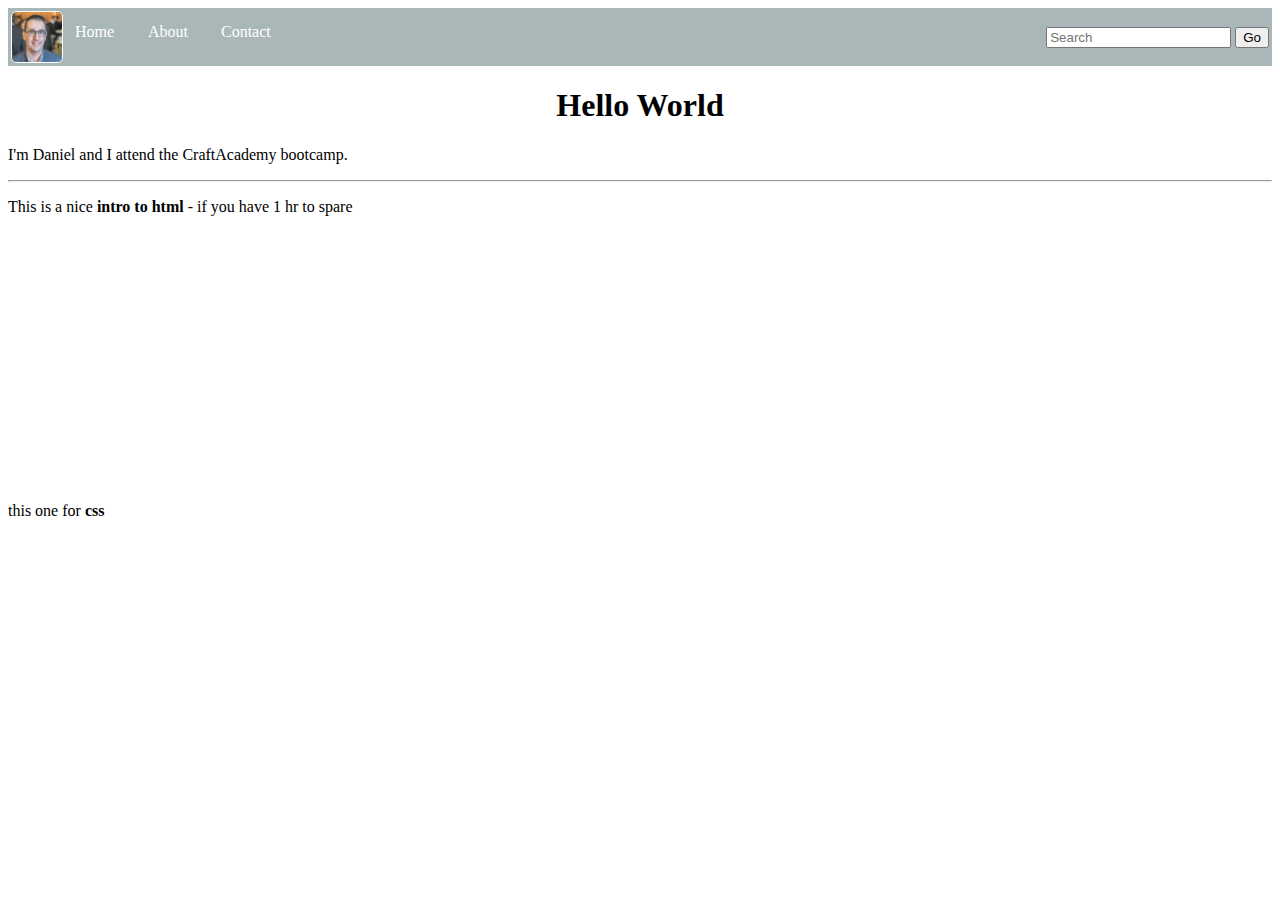
==== index.html @ 9ee7fbd7 "nav and alignment changes v4" ====
<!DOCTYPE html>
<html>

<head>
    <meta charset="utf-8">
    <meta http-equiv="X-UA-Compatible" content="IE=edge">
    <meta name="viewport" content="width=device-width, initial-scale=1">
    <link href="//cdn.muicss.com/mui-0.9.39/css/mui.min.css" rel="stylesheet" type="text/css" />
    <script src="//cdn.muicss.com/mui-0.9.39/js/mui.min.js"></script>
    <link rel="stylesheet" href="style.css">
</head>

<body>   
    <section class="mui-container main-body">
        <nav>
        <div class="mui-appbar">
            <table width="100%">
                <tr style="vertical-align:middle;">
                    <td class="mui--appbar-height" align="left">
                        <img width="50px" height="50px" src="images/daniel_malmgren_sq.jpg" class="w3-circle" align="left" alt=" Daniel's picture">
                        <ul> 
                            <li><a href="index.html">Home</li></a>
                            <li><a href="about.html">About</li></a>
                            <li><a href="contact.html">Contact</li></a>
                        </ul>
                    </td>
                    <td class="mui--appbar-height" align="right">
                        <form>
                            <input type="search" name="search" placeholder="Search">
                            <input type="submit" value="Go"> 
                        </form>
                    </td>
                </tr>
            </table>
        </div>
    </nav>
        
    <h1 align="center">Hello World</h1>
    <p>I'm Daniel and I attend the CraftAcademy bootcamp.</p> <hr>
    <div class="lvid">
        <p >This is a nice <strong>intro to html </strong>- if you have 1 hr to spare</p>
        <iframe width="450" height="250" src="https://www.youtube.com/embed/UB1O30fR-EE" frameborder="0" allow="autoplay; encrypted-media" allowfullscreen></iframe>
    </div>
    <div class="rvid">
        <p>this one for <strong>css</strong></p>
        <iframe  width="450" height="250" src="https://www.youtube.com/embed/yfoY53QXEnI" frameborder="0" allow="autoplay; encrypted-media" allowfullscreen></iframe>
    </div>
</body>
</section>
</html>
---- style.css ----
nav, ul {
    list-style-type: none;
    margin: 0;
    padding: 0;
    overflow: visible;
    background-color: #aab7b8 ;
}

li {
    float: left;
    vertical-align: center;
}

li a {
    display: inline-flex;
    color: white;
    text-align: center;
    padding: 12px;
    text-decoration: none;
    width: 49px;
}

li a:hover {
    background-color:   #1700fe;
}

form {
    display: inline;
    align: left;
}

p{
    color: var(--heading-color);
    box-shadow: 3px 3px 40px var(--shadow-color);
}
.lvid {
    margin: top;
    align: left;
}
.rvid {
    margin: top;
    align: right;
}
.mui--appbar-height img {
    border: 1px solid white;
    border-radius: 10%;
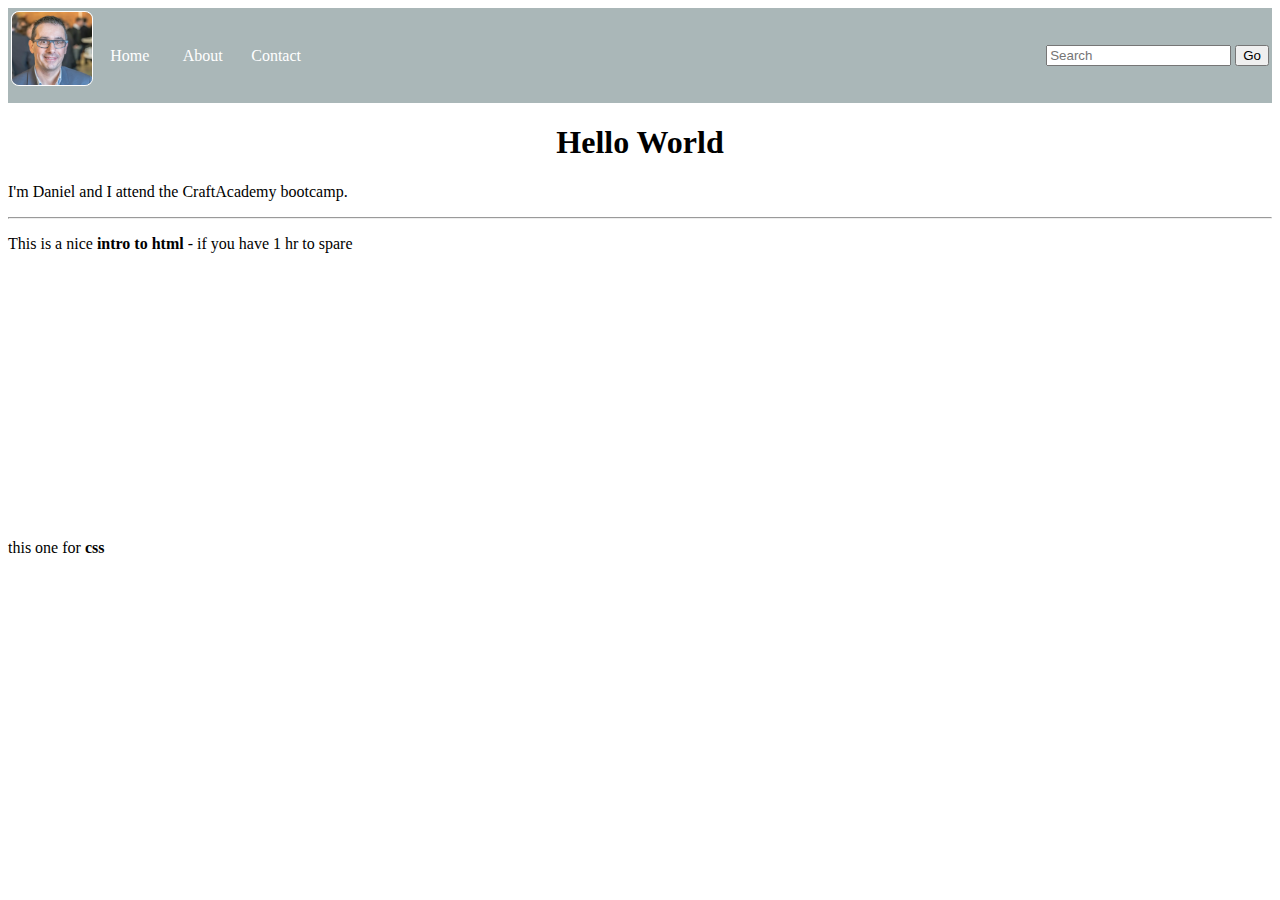
==== commit bda92647: "nav and alignment changes v4" ====
--- a/index.html
+++ b/index.html
@@ -17,7 +17,7 @@
             <table width="100%">
                 <tr style="vertical-align:middle;">
                     <td class="mui--appbar-height" align="left">
-                        <img width="50px" height="50px" src="images/daniel_malmgren_sq.jpg" class="w3-circle" align="left" alt=" Daniel's picture">
+                        <img width="8%" height="8%" src="images/daniel_malmgren_sq.jpg" class="w3-circle" align="left" alt=" Daniel's picture">
                         <ul> 
                             <li><a href="index.html">Home</li></a>
                             <li><a href="about.html">About</li></a>
@@ -37,11 +37,11 @@
         
     <h1 align="center">Hello World</h1>
     <p>I'm Daniel and I attend the CraftAcademy bootcamp.</p> <hr>
-    <div class="lvid">
+    <element class="lvid">
         <p >This is a nice <strong>intro to html </strong>- if you have 1 hr to spare</p>
         <iframe width="450" height="250" src="https://www.youtube.com/embed/UB1O30fR-EE" frameborder="0" allow="autoplay; encrypted-media" allowfullscreen></iframe>
     </div>
-    <div class="rvid">
+    <element class="rvid">
         <p>this one for <strong>css</strong></p>
         <iframe  width="450" height="250" src="https://www.youtube.com/embed/yfoY53QXEnI" frameborder="0" allow="autoplay; encrypted-media" allowfullscreen></iframe>
     </div>
--- a/style.css
+++ b/style.css
@@ -12,12 +12,14 @@
 }
 
 li a {
-    display: inline-flex;
+    display: inline-block;
     color: white;
     text-align: center;
     padding: 12px;
     text-decoration: none;
     width: 49px;
+    height: 65px;
+    line-height: 65px;
 }
 
 li a:hover {
@@ -34,14 +36,14 @@
     box-shadow: 3px 3px 40px var(--shadow-color);
 }
 .lvid {
-    margin: top;
-    align: left;
+    display: left;
+    align-items: left;
 }
 .rvid {
-    margin: top;
-    align: right;
+    display: right;
+    align-items: right;
 }
 .mui--appbar-height img {
     border: 1px solid white;
     border-radius: 10%;
-    +    vertical-align: middle;
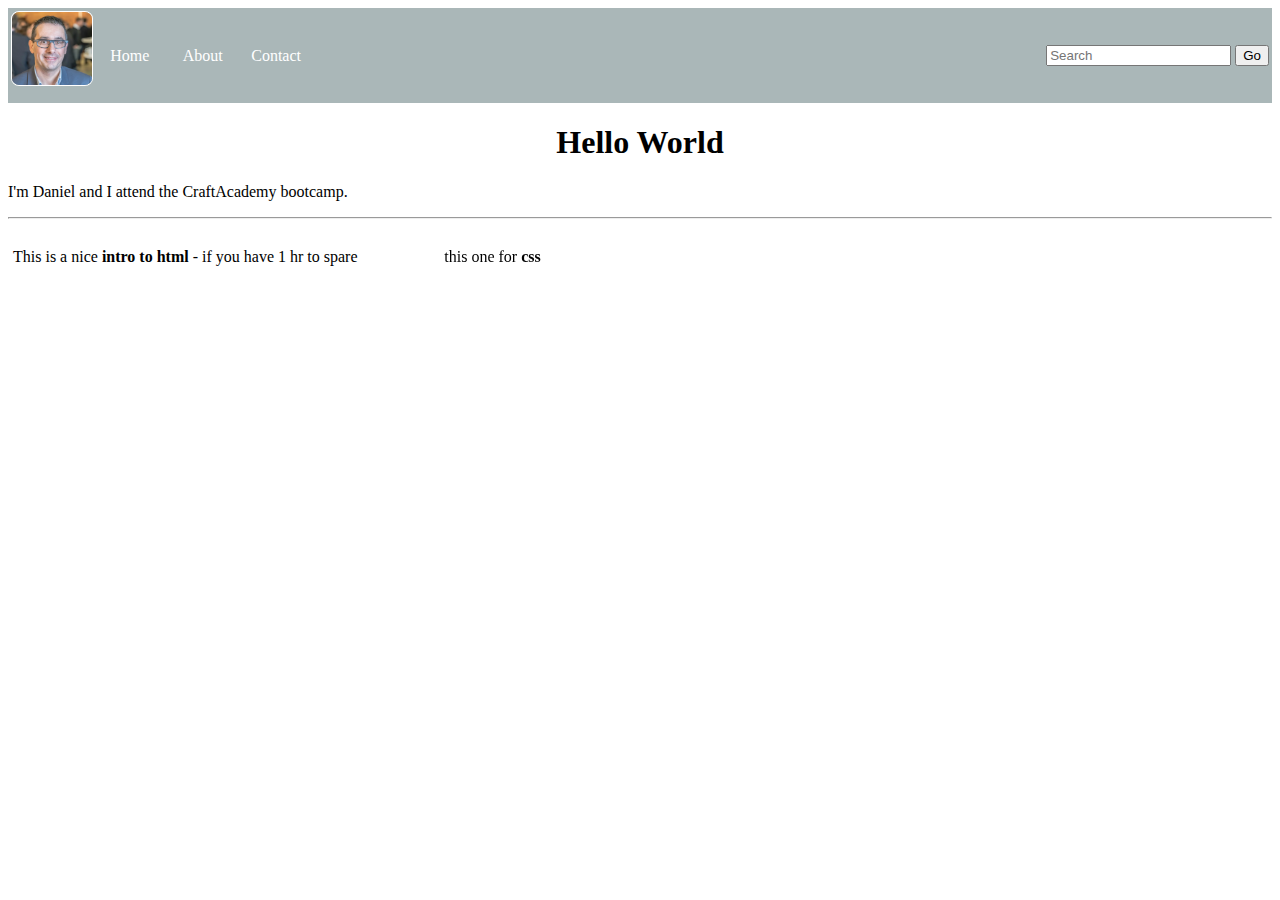
==== commit 8060fbb1: "nav and alignment changes v4" ====
--- a/index.html
+++ b/index.html
@@ -13,7 +13,7 @@
 <body>   
     <section class="mui-container main-body">
         <nav>
-        <div class="mui-appbar">
+        <div class="mui-appbar" id="container">
             <table width="100%">
                 <tr style="vertical-align:middle;">
                     <td class="mui--appbar-height" align="left">
@@ -37,14 +37,16 @@
         
     <h1 align="center">Hello World</h1>
     <p>I'm Daniel and I attend the CraftAcademy bootcamp.</p> <hr>
-    <element class="lvid">
+    <div class="row">
+        <div class="column">
         <p >This is a nice <strong>intro to html </strong>- if you have 1 hr to spare</p>
         <iframe width="450" height="250" src="https://www.youtube.com/embed/UB1O30fR-EE" frameborder="0" allow="autoplay; encrypted-media" allowfullscreen></iframe>
     </div>
-    <element class="rvid">
+    <div class="column">
         <p>this one for <strong>css</strong></p>
         <iframe  width="450" height="250" src="https://www.youtube.com/embed/yfoY53QXEnI" frameborder="0" allow="autoplay; encrypted-media" allowfullscreen></iframe>
     </div>
+</div>
 </body>
 </section>
 </html>--- a/style.css
+++ b/style.css
@@ -26,24 +26,29 @@
     background-color:   #1700fe;
 }
 
-form {
-    display: inline;
-    align: left;
-}
-
 p{
     color: var(--heading-color);
     box-shadow: 3px 3px 40px var(--shadow-color);
 }
-.lvid {
+.vid {
     display: left;
     align-items: left;
 }
-.rvid {
-    display: right;
-    align-items: right;
-}
+
 .mui--appbar-height img {
     border: 1px solid white;
     border-radius: 10%;
     vertical-align: middle;
+}
+.column {
+    float: left;
+    width: 33.33%;
+    padding: 5px;
+   }
+   
+   /* Clear floats after image containers */
+   .row::after {
+    content: "";
+    clear: both;
+    display: table;
+   }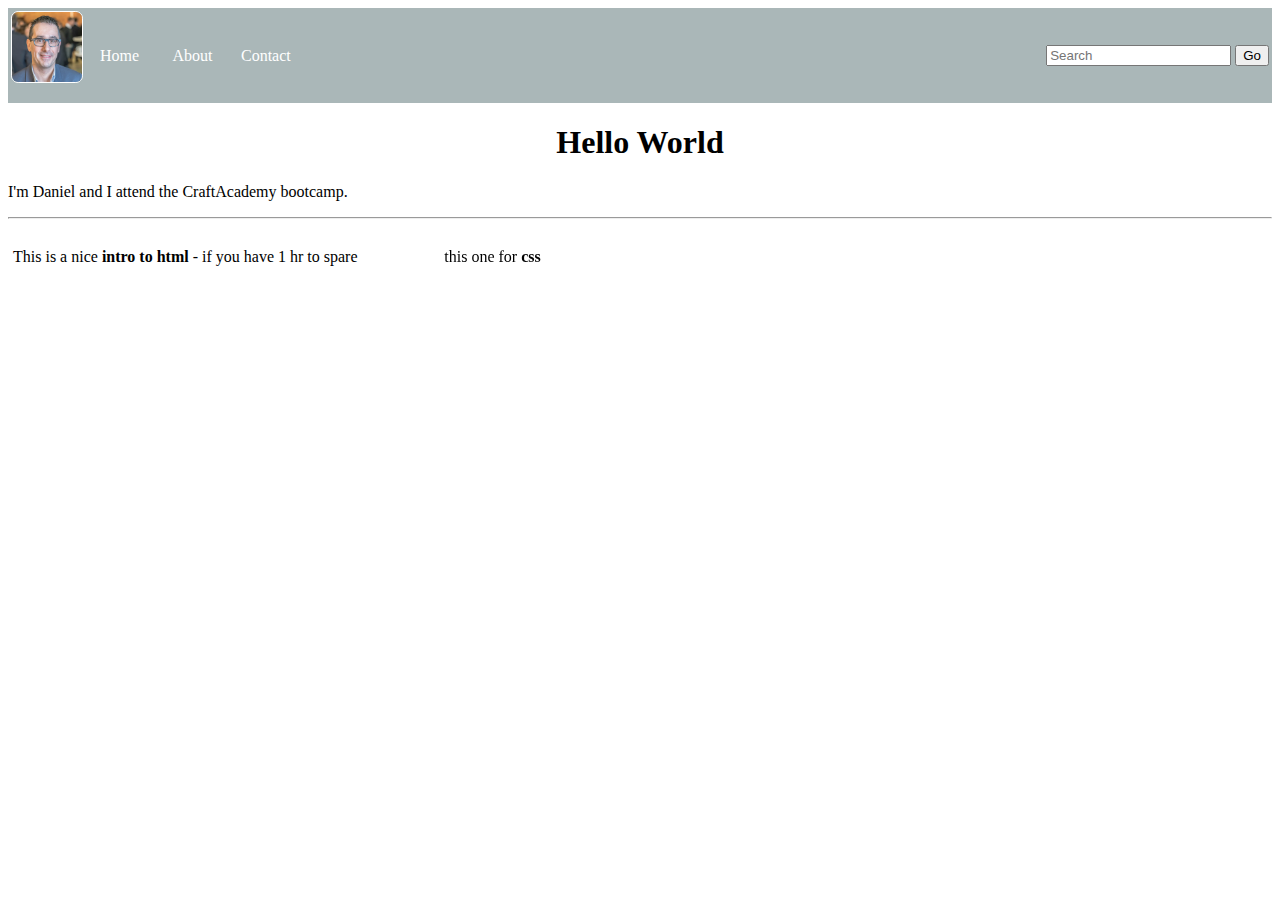
==== commit ec922f62: "nav and alignment changes v5" ====
--- a/index.html
+++ b/index.html
@@ -17,7 +17,7 @@
             <table width="100%">
                 <tr style="vertical-align:middle;">
                     <td class="mui--appbar-height" align="left">
-                        <img width="8%" height="8%" src="images/daniel_malmgren_sq.jpg" class="w3-circle" align="left" alt=" Daniel's picture">
+                        <img width="70px" height="70px" src="images/daniel_malmgren_sq.jpg" class="w3-circle" align="left" alt=" Daniel's picture">
                         <ul> 
                             <li><a href="index.html">Home</li></a>
                             <li><a href="about.html">About</li></a>
@@ -39,13 +39,13 @@
     <p>I'm Daniel and I attend the CraftAcademy bootcamp.</p> <hr>
     <div class="row">
         <div class="column">
-        <p >This is a nice <strong>intro to html </strong>- if you have 1 hr to spare</p>
-        <iframe width="450" height="250" src="https://www.youtube.com/embed/UB1O30fR-EE" frameborder="0" allow="autoplay; encrypted-media" allowfullscreen></iframe>
-    </div>
-    <div class="column">
-        <p>this one for <strong>css</strong></p>
-        <iframe  width="450" height="250" src="https://www.youtube.com/embed/yfoY53QXEnI" frameborder="0" allow="autoplay; encrypted-media" allowfullscreen></iframe>
-    </div>
+            <p >This is a nice <strong>intro to html </strong>- if you have 1 hr to spare</p>
+            <iframe width="450" height="250" src="https://www.youtube.com/embed/UB1O30fR-EE" frameborder="0" allow="autoplay; encrypted-media" allowfullscreen></iframe>
+        </div>
+        <div class="column">
+            <p>this one for <strong>css</strong></p>
+            <iframe  width="450" height="250" src="https://www.youtube.com/embed/yfoY53QXEnI" frameborder="0" allow="autoplay; encrypted-media" allowfullscreen></iframe>
+        </div>
 </div>
 </body>
 </section>
--- a/style.css
+++ b/style.css
@@ -23,7 +23,7 @@
 }
 
 li a:hover {
-    background-color:   #1700fe;
+    background-color:   #1400ec;
 }
 
 p{
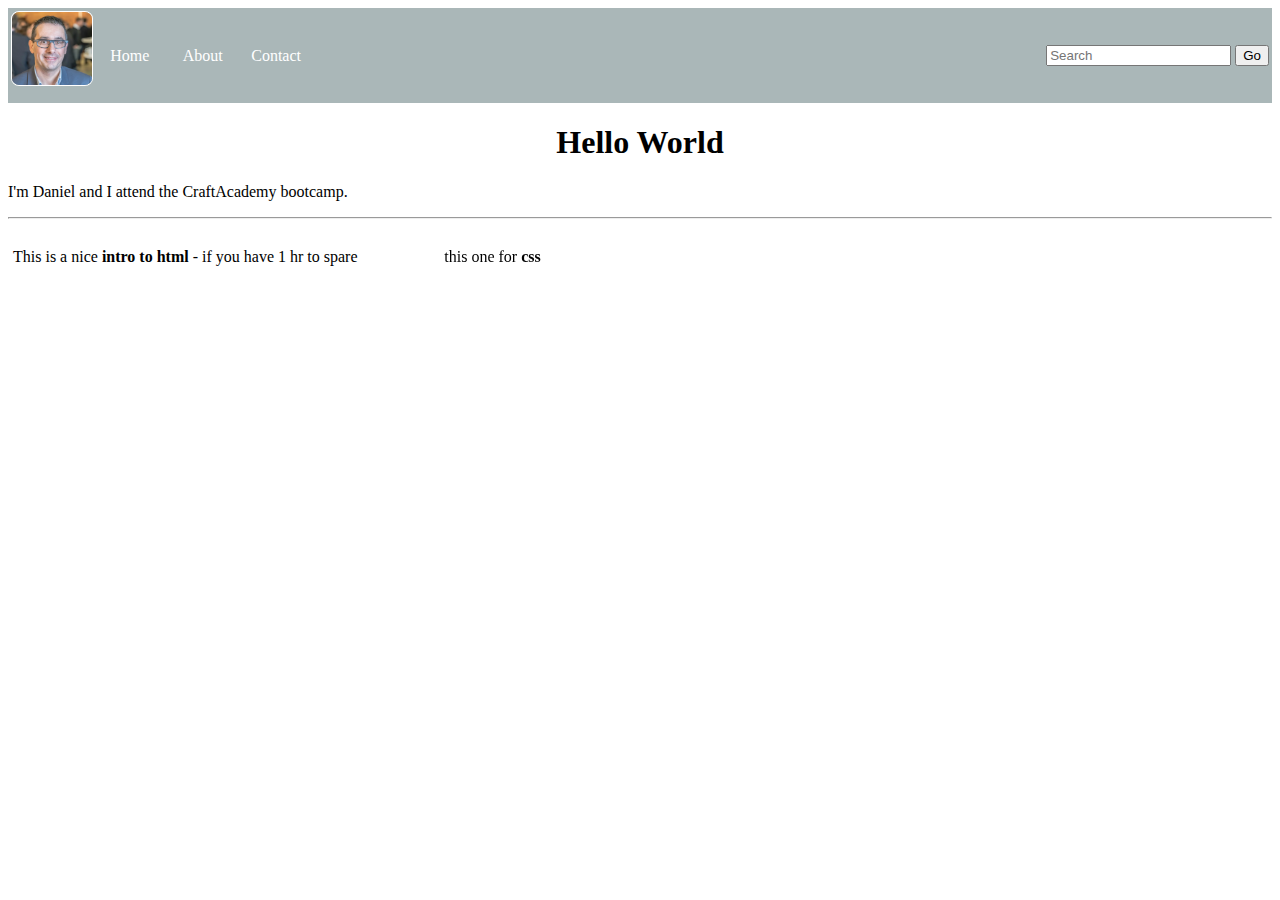
==== commit df7a1fbe: "nav and alignment changes v5" ====
--- a/index.html
+++ b/index.html
@@ -17,7 +17,7 @@
             <table width="100%">
                 <tr style="vertical-align:middle;">
                     <td class="mui--appbar-height" align="left">
-                        <img width="70px" height="70px" src="images/daniel_malmgren_sq.jpg" class="w3-circle" align="left" alt=" Daniel's picture">
+                        <img width="8%" height="8%" src="images/daniel_malmgren_sq.jpg" class="w3-circle" align="left" alt=" Daniel's picture">
                         <ul> 
                             <li><a href="index.html">Home</li></a>
                             <li><a href="about.html">About</li></a>
--- a/style.css
+++ b/style.css
@@ -30,16 +30,13 @@
     color: var(--heading-color);
     box-shadow: 3px 3px 40px var(--shadow-color);
 }
-.vid {
-    display: left;
-    align-items: left;
-}
 
 .mui--appbar-height img {
     border: 1px solid white;
     border-radius: 10%;
     vertical-align: middle;
 }
+
 .column {
     float: left;
     width: 33.33%;
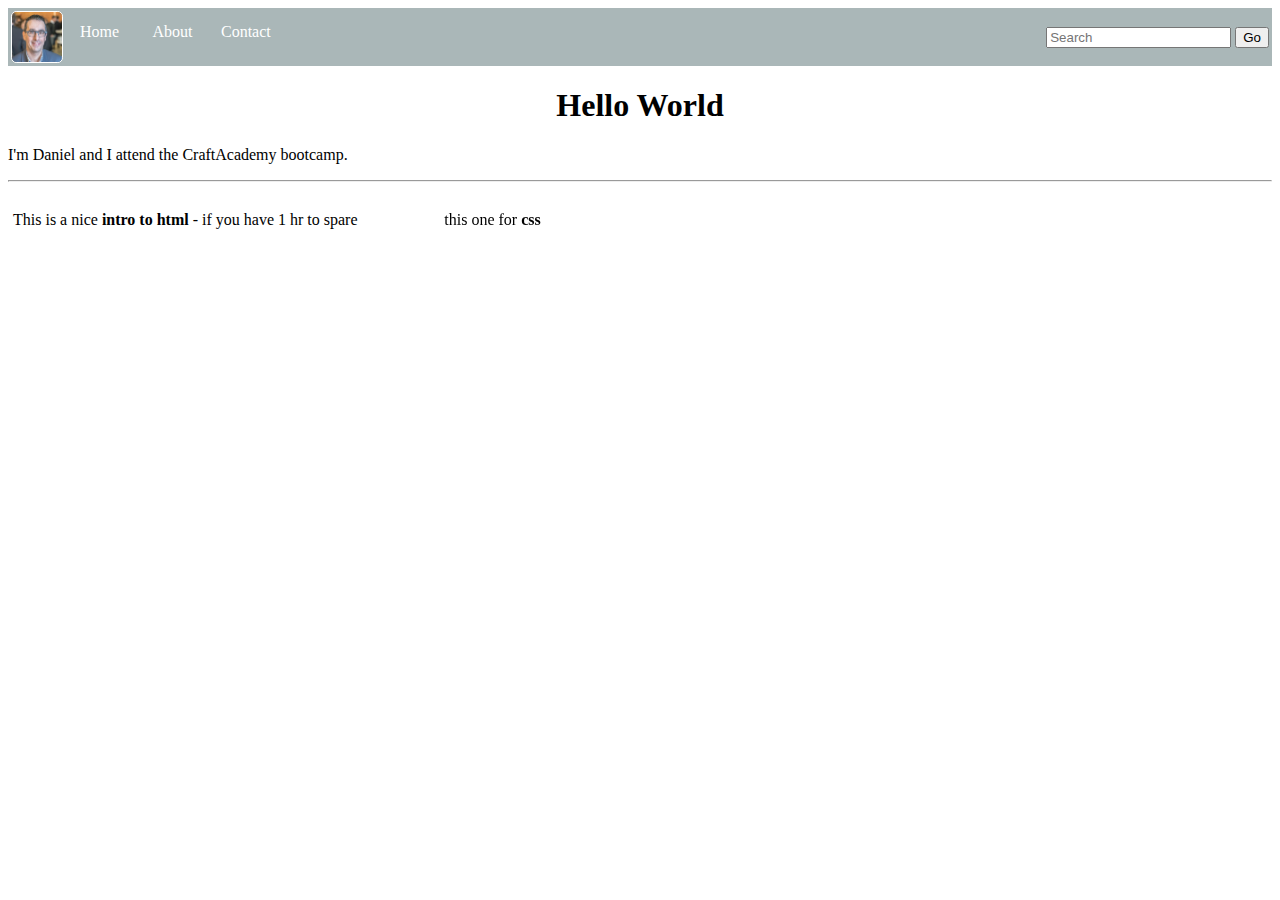
==== commit 90fb753a: "nav and alignment changes v6" ====
--- a/index.html
+++ b/index.html
@@ -16,8 +16,8 @@
         <div class="mui-appbar" id="container">
             <table width="100%">
                 <tr style="vertical-align:middle;">
-                    <td class="mui--appbar-height" align="left">
-                        <img width="8%" height="8%" src="images/daniel_malmgren_sq.jpg" class="w3-circle" align="left" alt=" Daniel's picture">
+                    <td class="mui--appbar-height">
+                        <img width="50px" height="50px" src="images/daniel_malmgren_sq.jpg" align="left" alt=" Daniel's picture">
                         <ul> 
                             <li><a href="index.html">Home</li></a>
                             <li><a href="about.html">About</li></a>
--- a/style.css
+++ b/style.css
@@ -18,8 +18,6 @@
     padding: 12px;
     text-decoration: none;
     width: 49px;
-    height: 65px;
-    line-height: 65px;
 }
 
 li a:hover {
@@ -32,6 +30,7 @@
 }
 
 .mui--appbar-height img {
+
     border: 1px solid white;
     border-radius: 10%;
     vertical-align: middle;
@@ -41,11 +40,13 @@
     float: left;
     width: 33.33%;
     padding: 5px;
+    column-gap: 10px;
    }
    
    /* Clear floats after image containers */
    .row::after {
-    content: "";
+    float:right;
     clear: both;
     display: table;
-   }+    column-gap: 10px;
+}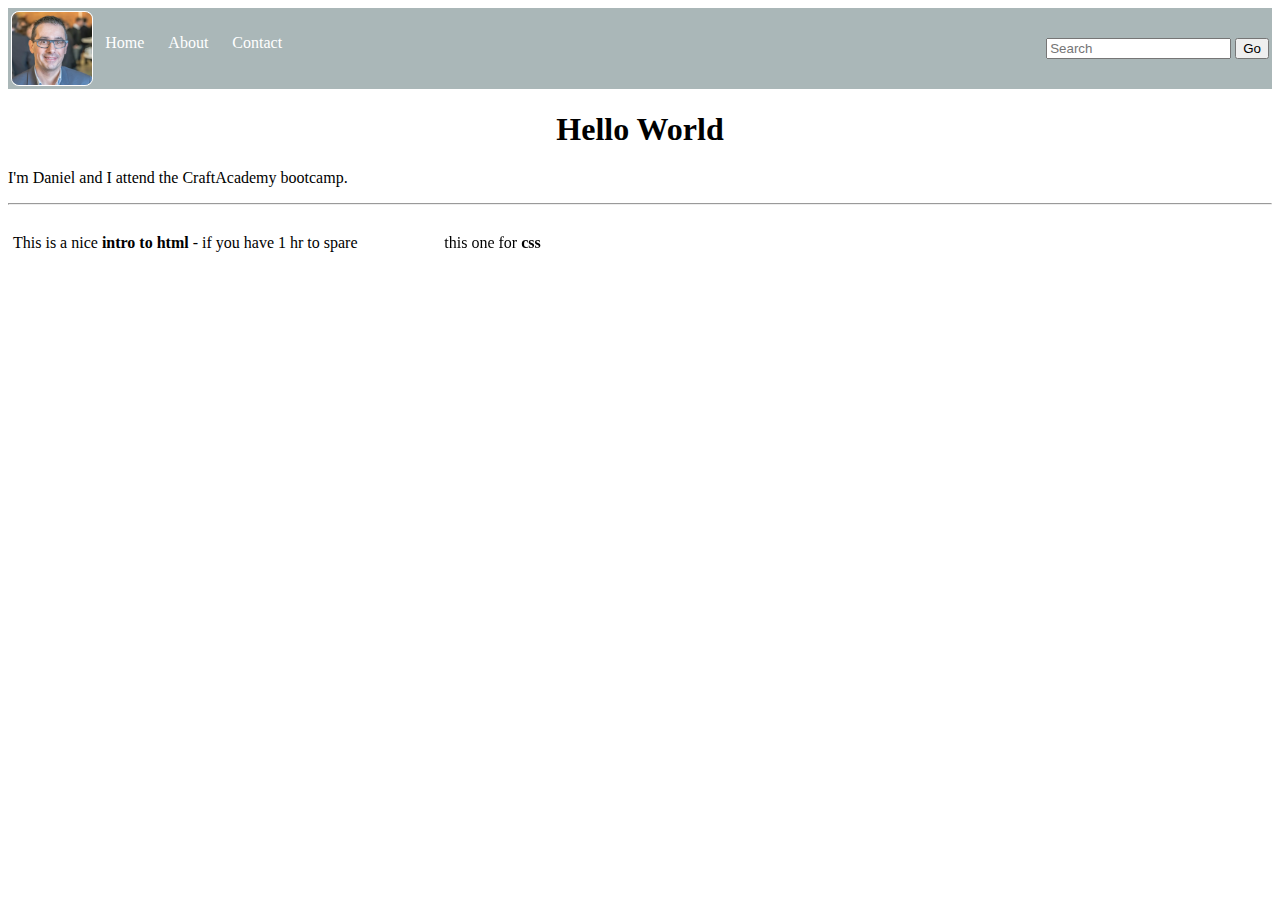
==== commit 40304e1c: "update to image" ====
--- a/index.html
+++ b/index.html
@@ -17,7 +17,7 @@
             <table width="100%">
                 <tr style="vertical-align:middle;">
                     <td class="mui--appbar-height">
-                        <img width="50px" height="50px" src="images/daniel_malmgren_sq.jpg" align="left" alt=" Daniel's picture">
+                        <img width="8%" src="images/daniel_malmgren_sq.jpg" align="left" alt=" Daniel's picture">
                         <ul> 
                             <li><a href="index.html">Home</li></a>
                             <li><a href="about.html">About</li></a>
--- a/style.css
+++ b/style.css
@@ -17,7 +17,8 @@
     text-align: center;
     padding: 12px;
     text-decoration: none;
-    width: 49px;
+    line-height: 40px;
+    height: 40px;
 }
 
 li a:hover {
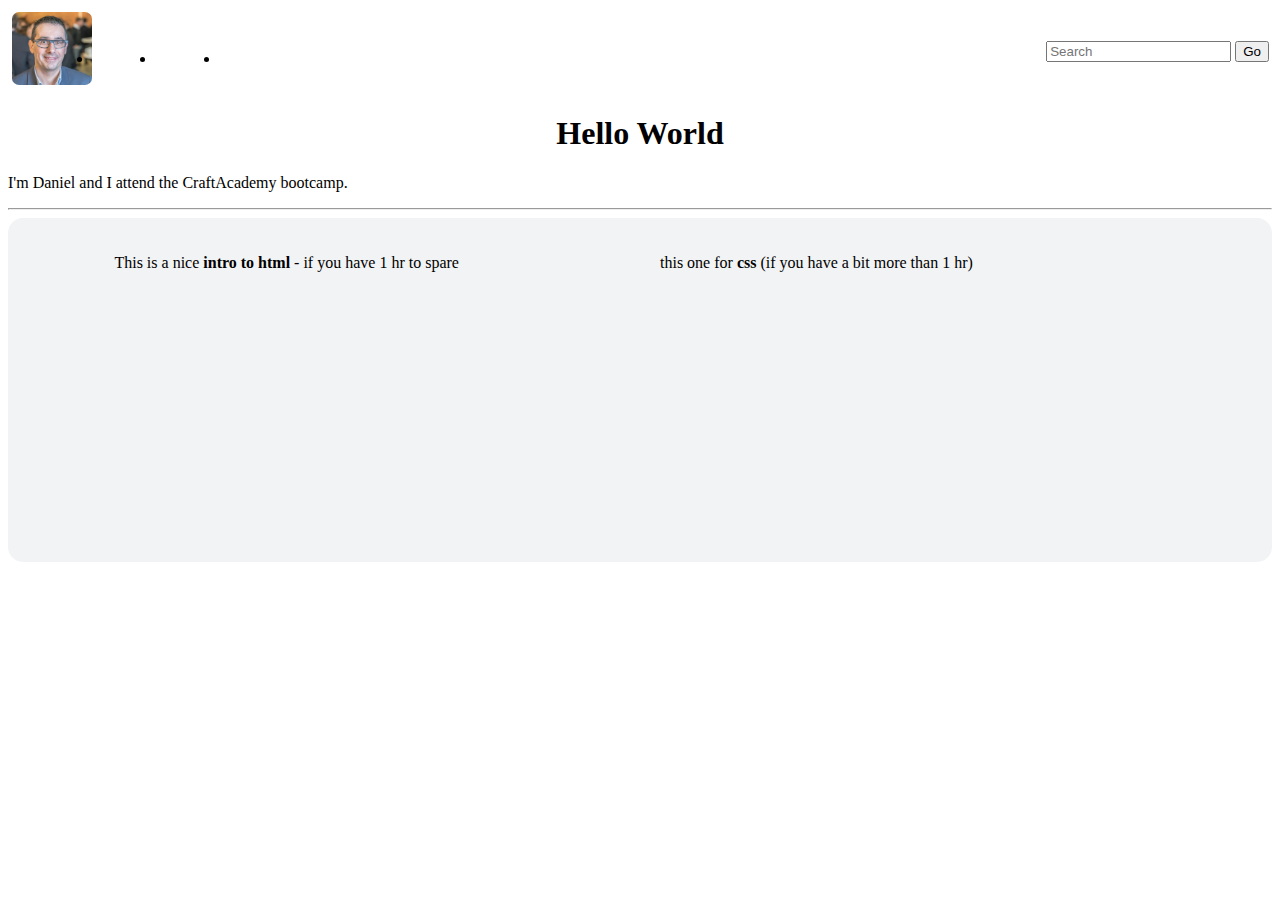
==== commit ce0f2d09: "row backround color and centered" ====
--- a/index.html
+++ b/index.html
@@ -43,7 +43,7 @@
             <iframe width="450" height="250" src="https://www.youtube.com/embed/UB1O30fR-EE" frameborder="0" allow="autoplay; encrypted-media" allowfullscreen></iframe>
         </div>
         <div class="column">
-            <p>this one for <strong>css</strong></p>
+            <p>this one for <strong>css</strong> (if you have a bit more than 1 hr)</p>
             <iframe  width="450" height="250" src="https://www.youtube.com/embed/yfoY53QXEnI" frameborder="0" allow="autoplay; encrypted-media" allowfullscreen></iframe>
         </div>
 </div>
--- a/style.css
+++ b/style.css
@@ -1,3 +1,4 @@
+}
 nav, ul {
     list-style-type: none;
     margin: 0;
@@ -25,11 +26,6 @@
     background-color:   #1400ec;
 }
 
-p{
-    color: var(--heading-color);
-    box-shadow: 3px 3px 40px var(--shadow-color);
-}
-
 .mui--appbar-height img {
 
     border: 1px solid white;
@@ -37,12 +33,25 @@
     vertical-align: middle;
 }
 
+.row {
+    display: flex;
+    align-items: center;
+    justify-content: center;  
+    border-radius: 15px;
+    background:#f2f3f4;
+         
+    text: white;
+
+}
+
 .column {
     float: left;
-    width: 33.33%;
-    padding: 5px;
+    width: 40%;
+    padding: 20px;
     column-gap: 10px;
-   }
+    align: center;
+
+}
    
    /* Clear floats after image containers */
    .row::after {
